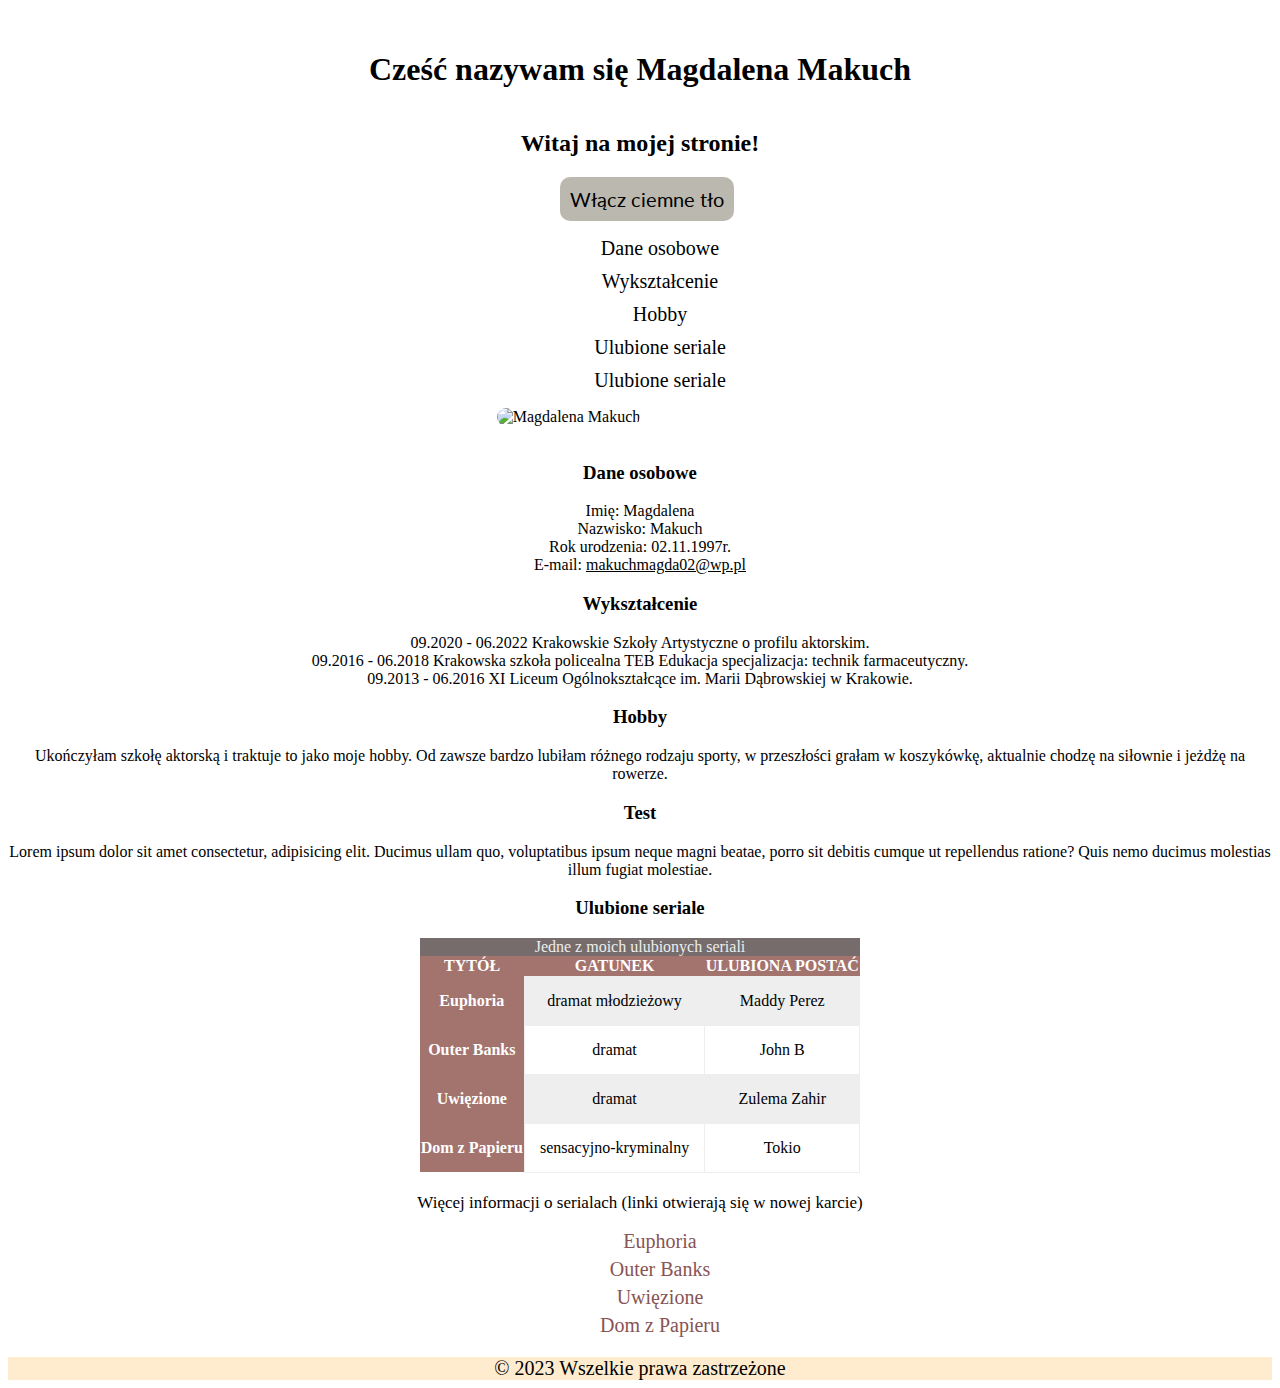
==== homepage3/index.html @ e5f232c5 "Initial commit" ====
<!DOCTYPE html>
<html lang="pl">

<head>
    <meta charset="UTF-8">
    <meta name="viewport" content="width=device-width, initial-scale=1.0">
    <title>Magdalena Makuch</title>
    <link href="css/style.css" rel="stylesheet">
    <link rel="stylesheet" href="https://cdnjs.cloudflare.com/ajax/libs/normalize/8.0.1/normalize.css"
        integrity="sha512-oHDEc8Xed4hiW6CxD7qjbnI+B07vDdX7hEPTvn9pSZO1bcRqHp8mj9pyr+8RVC2GmtEfI2Bi9Ke9Ass0as+zpg=="
        crossorigin="anonymous" referrerpolicy="no-referrer">
    <script defer src="js/script.js"></script>
    <link href="https://fonts.googleapis.com/css2?family=Lato:wght@400;700&display=swap" rel="stylesheet">
</head>

<header class="header">

    <h1 class="header__title">Cześć nazywam się Magdalena Makuch</h1>
    <h2 class="header__welcome">Witaj na mojej stronie!</h2>
    <button class="header__button"><span class="text">Włącz</span> ciemne tło</button>
    <nav class="navigation">
        <ul class="navigation__list">
            <li class="navigation__listItem">
                <a class="navigation__link" href="#DaneOsobowe">Dane osobowe</a>
            </li>
            <li class="navigation__listItem">
                <a class="navigation__link" href="#Wykształcenie">Wykształcenie</a>
            </li>
            <li class="navigation__listItem">
                <a class="navigation__link" href="#Hobby">Hobby </a>
            </li>
            <li class="navigation__listItem">
                <a class="navigation__link" href="#UlubioneSeriale">Ulubione seriale</a>
            </li>
            <li class="navigation__listItem">
                <a class="navigation__link" href="#Test">Ulubione seriale</a>
            </li>
        </ul>

    </nav>
    <img class="header__image" src="https://i.postimg.cc/PrpTdcyY/magda.jpg" alt="Magdalena Makuch" width="300"
        height="300">
</header>
<main class="main">
    <section class="section">
        <h3 id="DaneOsobowe">Dane osobowe</h3>
        <p>Imię: Magdalena<br>
            Nazwisko: Makuch<br>
            Rok urodzenia: 02.11.1997r.<br>
            E-mail: <a class="section__email" href="mailto:makuchmagda02@wp.pl">makuchmagda02@wp.pl</a></p>
    </section>
    <section>
        <h3 id="Wykształcenie">Wykształcenie</h3>
        <p>09.2020 - 06.2022 Krakowskie Szkoły Artystyczne o profilu aktorskim.<br>
            09.2016 - 06.2018 Krakowska szkoła policealna TEB Edukacja specjalizacja: technik farmaceutyczny. <br>
            09.2013 - 06.2016 XI Liceum Ogólnokształcące im. Marii Dąbrowskiej w Krakowie.</p>
    </section>
    <section>
        <h3 id="Hobby">Hobby</h3>
        <p>Ukończyłam szkołę aktorską i traktuje to jako moje hobby. Od zawsze bardzo lubiłam różnego rodzaju
            sporty, w
            przeszłości grałam w koszykówkę, aktualnie chodzę na siłownie i jeżdżę na rowerze.</p>
    </section>
    <section>
        <h3 id="Test">Test</h3>
        <p>Lorem ipsum dolor sit amet consectetur, adipisicing elit. Ducimus ullam quo, voluptatibus ipsum neque magni
            beatae, porro sit debitis cumque ut repellendus ratione? Quis nemo ducimus molestias illum fugiat molestiae.
        </p>
    </section>
    <section>
        <h3 id="UlubioneSeriale">Ulubione seriale</h3>
        <div class="container">
            <table class="table">
                <caption class="table__caption">Jedne z moich ulubionych seriali</caption>
                <tr class="table__row">
                    <th class="table__cell--header" scope="col">TYTÓŁ</th>
                    <th class="table__cell--header" scope="col">GATUNEK</th>
                    <th class="table__cell--header" scope="col">ULUBIONA POSTAĆ</th>
                </tr>
                <tr class="table__row">
                    <th class="table__cell--header" scope="row">Euphoria</th>
                    <td class="table__cell">dramat młodzieżowy</td>
                    <td class="table__cell">Maddy Perez</td>
                </tr>
                <tr class="table__row">
                    <th class="table__cell--header" scope="row">Outer Banks</th>
                    <td class="table__cell">dramat</td>
                    <td class="table__cell">John B</td>
                </tr>
                <tr class="table__row">
                    <th class="table__cell--header" scope="row">Uwięzione</th>
                    <td class="table__cell">dramat</td>
                    <td class="table__cell">Zulema Zahir</td>
                </tr>
                <tr class="table__row">
                    <th class="table__cell--header" scope="row">Dom z Papieru</th>
                    <td class="table__cell">sensacyjno-kryminalny</td>
                    <td class="table__cell">Tokio</td>
                </tr>
            </table>
        </div>
        <aside class="aside">Więcej informacji o serialach (linki otwierają się w nowej karcie)
            <ul class="aside__unorderedList">
                <li class="aside__listItem">
                    <a class="aside__link" rel="noreferrer noopener" target="_blank"
                        href="https://www.filmweb.pl/serial/Euforia-2019-810751">Euphoria</a>
                </li>
                <li class="aside__listItem">
                    <a class="aside__link" rel="noreferrer noopener" target="_blank"
                        href="https://www.filmweb.pl/serial/Outer+Banks-2020-839052">Outer Banks</a>
                </li>
                <li class="aside__listItem">
                    <a class="aside__link" rel="noreferrer noopener" target="_blank"
                        href="https://www.filmweb.pl/serial/Uwi%C4%99zione-2015-740905">Uwięzione</a>
                </li>
                <li class="aside__listItem">
                    <a class="aside__link" rel="noreferrer noopener" target="_blank"
                        href="https://www.filmweb.pl/serial/Dom+z+papieru-2017-792826">Dom z Papieru</a>
                </li>
            </ul>
        </aside>
    </section>
</main>
<footer class="footer"> © 2023 Wszelkie prawa zastrzeżone</footer>

</body>

</html>
---- homepage3/css/style.css ----
html {
    box-sizing: border-box;
}

*, ::after, ::before {
    box-sizing: inherit;
}

.body {
    margin: auto;
    max-width: 1000px;
    background-color: #ffffff;
    color: black;
    font-family: "Lato", sans-serif;
    line-height: 1.5;
    font-size: 20px;
}

.header {
    background-color: #ffffff;
    margin: auto;
    padding: 2px;
    border-radius: 50px;
    max-width: 800px;
}

.header__title {
    text-align: center;
    padding: 20px;

}

.header__welcome {
    text-align: center;
}

.header__button {
    margin-left: 40%;
    background-color: #77735f7f;
    padding: 10px;
    font-size: 20px;
    font-family: 'Lato', sans-serif;
    border: none;
    color: rgb(0 0 0);
    border-radius: 10px;
}

.header__button:focus {
    outline: 2px solid black;

}

.header__image {
    margin-left: 32%;
    margin-bottom: 15px;
    border-radius: 30px;
}

.navigation {
    text-align: center;
}

.navigation__list {
    list-style-type: none;
}

.navigation__listItem {
    margin: 10px;
}

.navigation__link {
    color: black;
    text-decoration: none;
    font-size: 20px;
}

.navigation__link:visited {
    text-decoration: none;
}

.navigation__link:focus {
    outline: 2px solid black;

}

.navigation__link:hover {
    color: black;

}

.section__email {
    color: black;
}

.section__email:focus {
    outline: 2px solid black;

}

.main {
    text-align: center;
}

.container {
    overflow-x: auto;
}

.table {
    border-collapse: collapse;
    overflow-x: auto;
    margin:auto;
}

.table__caption{
    background-color: #756c6b;
    color: #eee;
}

.table__cell {
    border: 1px solid #eee;
    padding: 15px;
    text-align: center;
    vertical-align: middle;
}

.table__cell--header {
    color: white;
    background-color: #A3736E;
}

.table__row:nth-child(even) {
    background: #eee;
}

.table__row:hover {
    background-color: #aea4a4;
}


.dark {
    background-color: #7e828864;
}

.aside {
    text-align: center;
    font-size: 17px;
    margin-top: 20px;
}

.aside__unorderedList {
    list-style-type: none;
}

.aside__listItem {
    margin: 5px;
}

.aside__link {
    color: rgb(136, 84, 84);
    text-decoration: none;
    font-size: 20px;
}

.aside__link:hover {
    color: black;
}

.aside__link:focus {
    outline: 2px solid black;

}

.footer {
    margin-top: 20px;
    text-align: center;
    background-color: blanchedalmond;
    font-size: 20px;
}
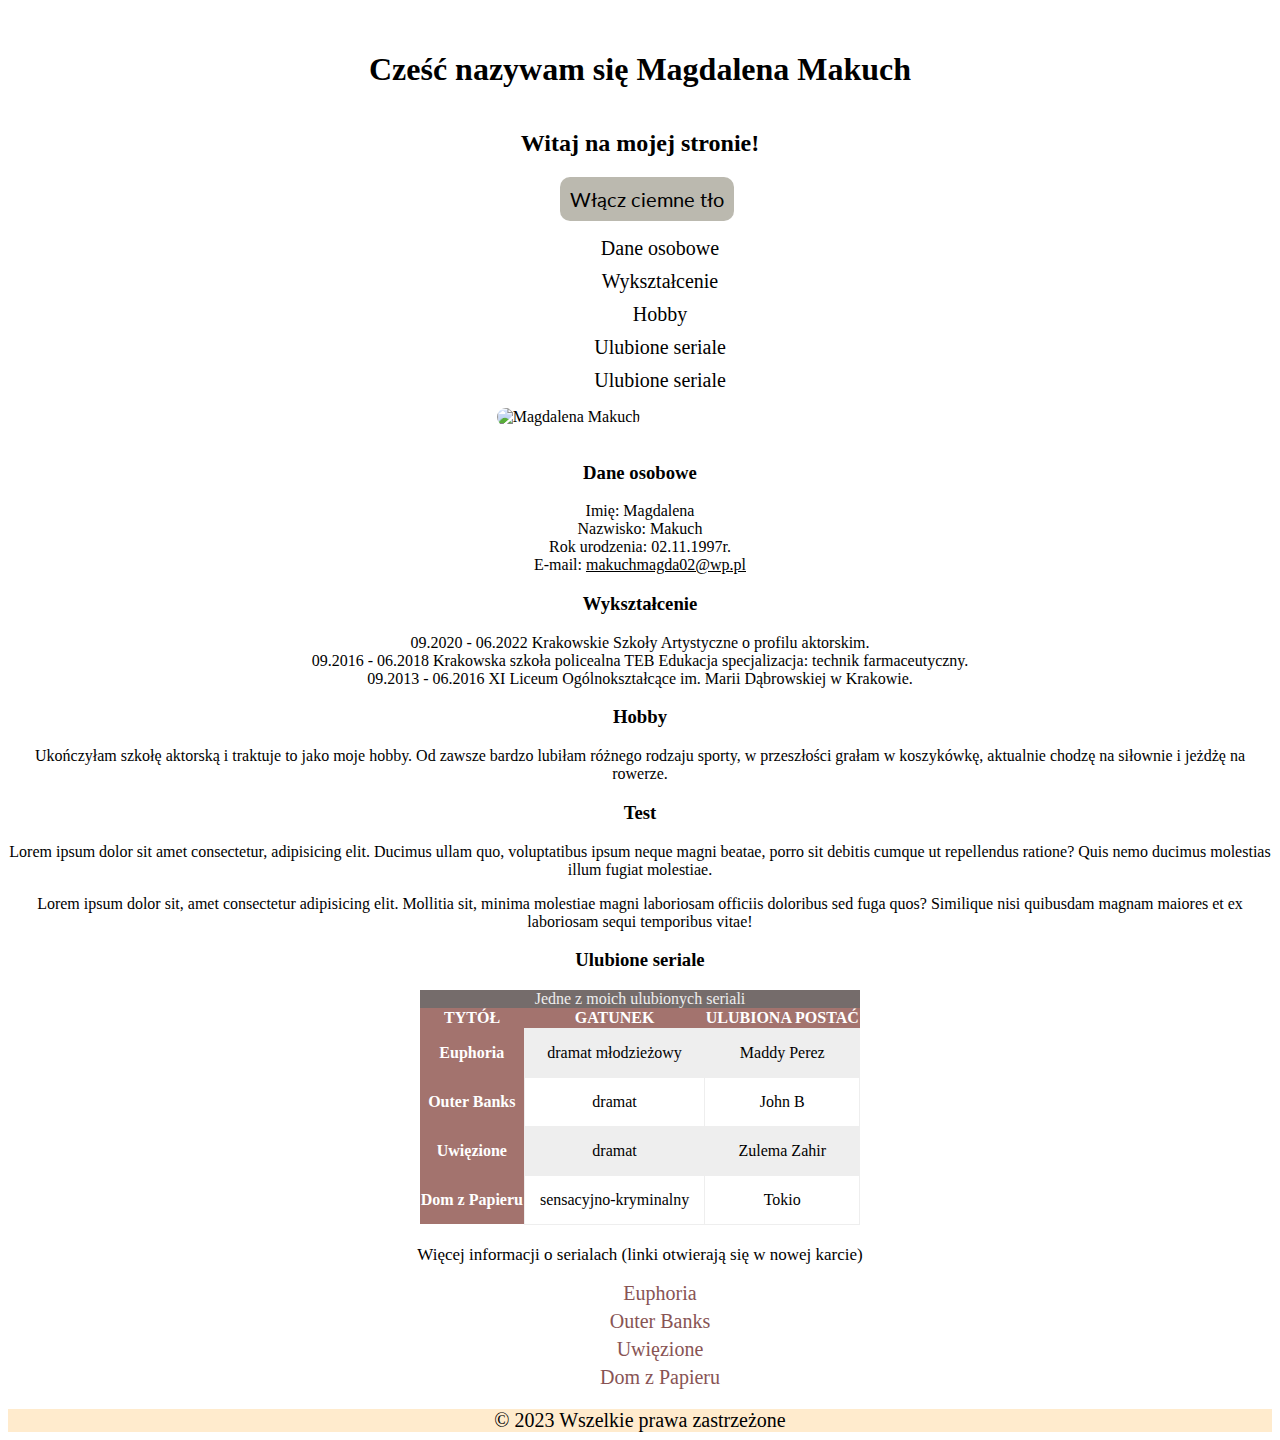
==== commit 8fd37787: "add lorem test" ====
--- a/homepage3/index.html
+++ b/homepage3/index.html
@@ -66,6 +66,9 @@
         <p>Lorem ipsum dolor sit amet consectetur, adipisicing elit. Ducimus ullam quo, voluptatibus ipsum neque magni
             beatae, porro sit debitis cumque ut repellendus ratione? Quis nemo ducimus molestias illum fugiat molestiae.
         </p>
+        <p>Lorem ipsum dolor sit, amet consectetur adipisicing elit. Mollitia sit, minima molestiae magni laboriosam
+            officiis doloribus sed fuga quos? Similique nisi quibusdam magnam maiores et ex laboriosam sequi temporibus
+            vitae!</p>
     </section>
     <section>
         <h3 id="UlubioneSeriale">Ulubione seriale</h3>
